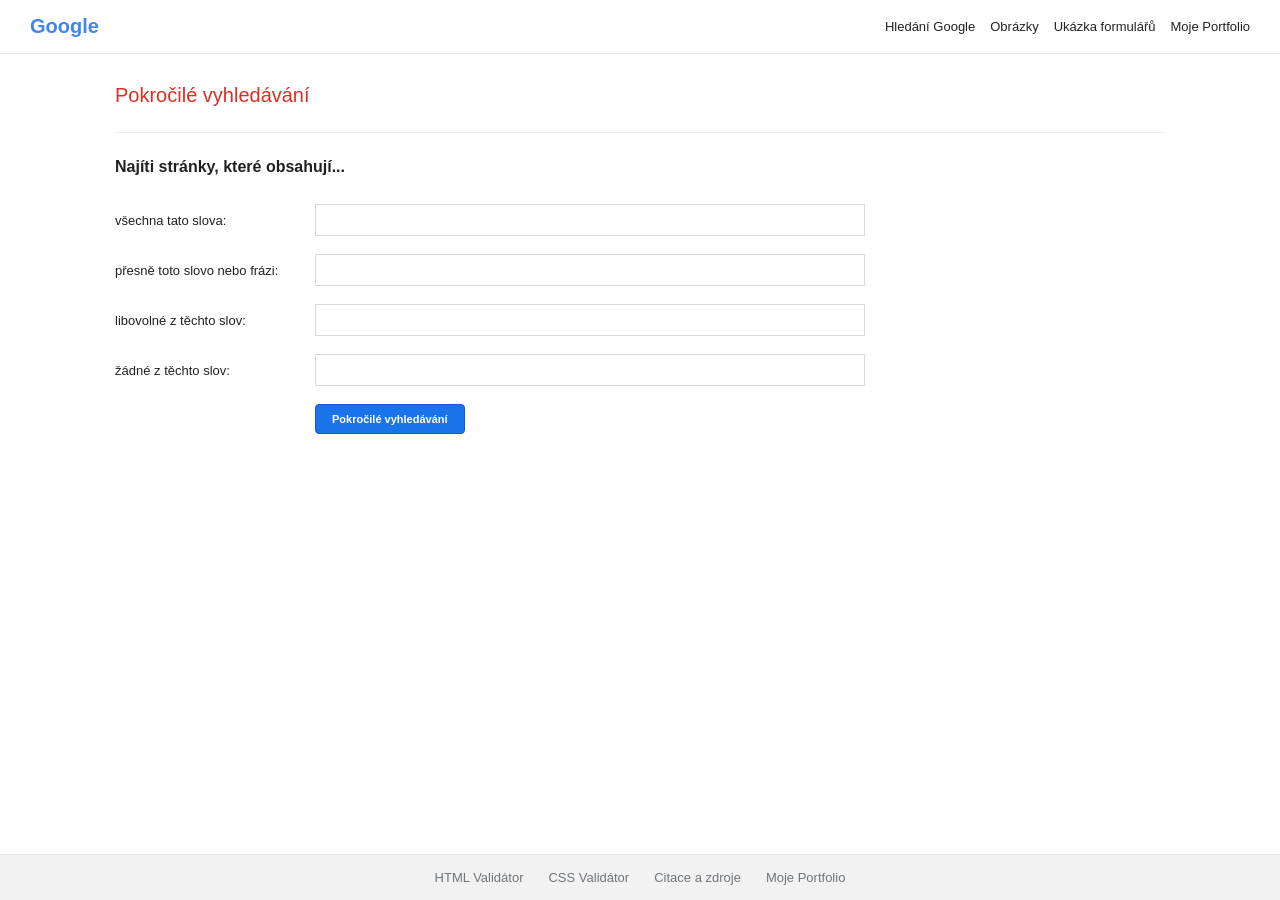
==== advanced.html @ a0e5154a "google" ====
<!DOCTYPE html>
<html lang="cs">
<head>
    <meta charset="UTF-8">
    <meta name="viewport" content="width=device-width, initial-scale=1.0">
    <title>Google Pokročilé vyhledávání</title>
    <link rel="stylesheet" href="style.css">
</head>
<body>
    <header class="top-nav-advanced">
        <a href="index.html" class="logo-small">Google</a>
        <div class="top-links">
            <a href="index.html">Hledání Google</a>
            <a href="images.html">Obrázky</a>
            <a href="forms.html">Ukázka formulářů</a>
            <a href="https://krystofsentensky.github.io/Portfolio/" target="_blank" rel="noopener">Moje Portfolio</a>
        </div>
    </header>

    <main class="advanced-container">
        <h2 class="advanced-title">Pokročilé vyhledávání</h2>
        <hr class="divider">

        <form action="https://www.google.com/search" method="get" class="advanced-form">
            <p class="section-label">Najíti stránky, které obsahují...</p>

            <!-- name="q" -> Vyhledání stránek se všemi těmito slovy -->
            <div class="form-row">
                <label for="all-words">všechna tato slova:</label>
                <input type="text" id="all-words" name="q" class="adv-input">
            </div>

            <!-- name="as_epq" -> Exact Phrase Query (přesná fráze v uvozovkách) -->
            <div class="form-row">
                <label for="exact-phrase">přesně toto slovo nebo frázi:</label>
                <input type="text" id="exact-phrase" name="as_epq" class="adv-input">
            </div>

            <!-- name="as_oq" -> Or Query (libovolné ze slov oddělené operátorem OR) -->
            <div class="form-row">
                <label for="any-words">libovolné z těchto slov:</label>
                <input type="text" id="any-words" name="as_oq" class="adv-input">
            </div>

            <!-- name="as_eq" -> Exclude Query (vyloučení slov s mínusem -) -->
            <div class="form-row">
                <label for="none-words">žádné z těchto slov:</label>
                <input type="text" id="none-words" name="as_eq" class="adv-input">
            </div>

            <!-- Modré tlačítko pro odeslání pokročilého dotazu -->
            <div class="form-row button-row">
                <label></label>
                <input type="submit" value="Pokročilé vyhledávání" class="btn-advanced">
            </div>
        </form>
    </main>

    <footer class="site-footer">
        <a href="https://validator.w3.org/check?uri=referer" target="_blank" rel="noopener">HTML Validátor</a>
        <a href="https://jigsaw.w3.org/css-validator/check/referer" target="_blank" rel="noopener">CSS Validátor</a>
        <a href="https://github.com/krystofsentensky/googlesearch/blob/main/citace.md" target="_blank" rel="noopener">Citace a zdroje</a>
        <a href="https://krystofsentensky.github.io/Portfolio/" target="_blank" rel="noopener">Moje Portfolio</a>
    </footer>
</body>
</html>
---- style.css ----
* {
    box-sizing: border-box;
    margin: 0;
    padding: 0;
}

body {
    font-family: arial, sans-serif;
    color: #202124;
    background-color: #ffffff;
    min-height: 100vh;
    display: flex;
    flex-direction: column;
}

.center-page {
    justify-content: space-between;
}

/* Navigace */
.top-nav {
    display: flex;
    justify-content: flex-end;
    padding: 16px 24px;
    gap: 15px;
}

.top-nav a, .top-links a {
    color: rgba(0,0,0,0.87);
    text-decoration: none;
    font-size: 13px;
}

.top-nav a:hover, .top-links a:hover {
    text-decoration: underline;
}

.top-nav-advanced {
    display: flex;
    justify-content: space-between;
    align-items: center;
    padding: 15px 30px;
    border-bottom: 1px solid #ebebeb;
}

.logo-small {
    color: #4285f4;
    font-size: 20px;
    font-weight: bold;
    text-decoration: none;
}

.top-links {
    display: flex;
    gap: 15px;
}

/* Hlavní sekce - Search */
.search-container {
    display: flex;
    flex-direction: column;
    align-items: center;
    margin-top: 100px;
}

.logo {
    font-size: 90px;
    font-weight: 500;
    letter-spacing: -3px;
    color: #4285f4;
    user-select: none;
    margin-bottom: 20px;
}

.logo-sub {
    font-size: 18px;
    color: #4285f4;
    position: relative;
    top: -20px;
    left: 5px;
    letter-spacing: normal;
}

.search-form {
    width: 100%;
    max-width: 584px;
    display: flex;
    flex-direction: column;
    align-items: center;
}

.search-bar-wrapper {
    width: 100%;
}

.search-bar {
    width: 100%;
    height: 46px;
    padding: 0 20px;
    border: 1px solid #dfe1e5;
    border-radius: 24px;
    font-size: 16px;
    outline: none;
    transition: box-shadow 0.2s;
}

.search-bar:hover, .search-bar:focus {
    box-shadow: 0 1px 6px rgba(32,33,36,0.28);
    border-color: rgba(223,225,229,0);
}

.button-group {
    margin-top: 25px;
    display: flex;
    gap: 12px;
}

.btn {
    background-color: #f8f9fa;
    border: 1px solid #f8f9fa;
    border-radius: 4px;
    color: #3c4043;
    font-size: 14px;
    padding: 10px 16px;
    cursor: pointer;
}

.btn:hover {
    border-color: #dadce0;
    box-shadow: 0 1px 1px rgba(0,0,0,0.1);
    color: #202124;
}

/* Pokročilé vyhledávání */
.advanced-container {
    width: 100%;
    max-width: 1140px;
    margin: 30px auto;
    padding: 0 45px;
}

.advanced-title {
    color: #d93025;
    font-size: 20px;
    font-weight: normal;
    margin-bottom: 25px;
}

.divider {
    border: 0;
    border-top: 1px solid #ebebeb;
    margin-bottom: 25px;
}

.advanced-form {
    display: flex;
    flex-direction: column;
    gap: 18px;
}

.section-label {
    font-size: 16px;
    font-weight: bold;
    margin-bottom: 10px;
}

.form-row {
    display: flex;
    align-items: center;
}

.form-row label {
    width: 200px;
    font-size: 13px;
    color: #222;
}

.adv-input {
    width: 100%;
    max-width: 550px;
    height: 32px;
    border: 1px solid #d9d9d9;
    padding: 0 8px;
    font-size: 13px;
    outline: none;
}

.adv-input:focus {
    border-color: #4d90fe;
}

.btn-advanced {
    background-color: #1a73e8;
    color: #ffffff;
    border: 1px solid #1558d6;
    border-radius: 4px;
    padding: 8px 16px;
    font-size: 11px;
    font-weight: bold;
    cursor: pointer;
}

.btn-advanced:hover {
    background-color: #1558d6;
}

/* Stránka ukázky formulářů */
.forms-showcase-container {
    max-width: 800px;
    margin: 30px auto;
    padding: 0 20px;
}

.notice-badge {
    background-color: #fce8e6;
    color: #c5221f;
    padding: 10px 15px;
    border-radius: 4px;
    margin: 15px 0 25px 0;
    font-size: 14px;
}

.demo-form {
    display: flex;
    flex-direction: column;
    gap: 20px;
}

.disabled-fieldset {
    border: 1px solid #dadce0;
    border-radius: 6px;
    padding: 20px;
    opacity: 0.75;
    background-color: #f8f9fa;
}

.disabled-fieldset legend {
    padding: 0 8px;
    font-weight: bold;
    font-size: 14px;
}

.form-group {
    display: flex;
    flex-direction: column;
    gap: 6px;
    margin-bottom: 15px;
}

.form-group label {
    font-size: 13px;
    font-weight: 500;
}

.inline-options {
    display: flex;
    gap: 20px;
    font-size: 13px;
}

.btn-demo {
    padding: 8px 16px;
    font-size: 13px;
}

/* Zápatí */
.site-footer {
    background-color: #f2f2f2;
    border-top: 1px solid #e4e4e4;
    padding: 15px 30px;
    display: flex;
    justify-content: center;
    gap: 25px;
    margin-top: auto;
}

.site-footer a {
    color: #70757a;
    text-decoration: none;
    font-size: 13px;
}

.site-footer a:hover {
    text-decoration: underline;
}
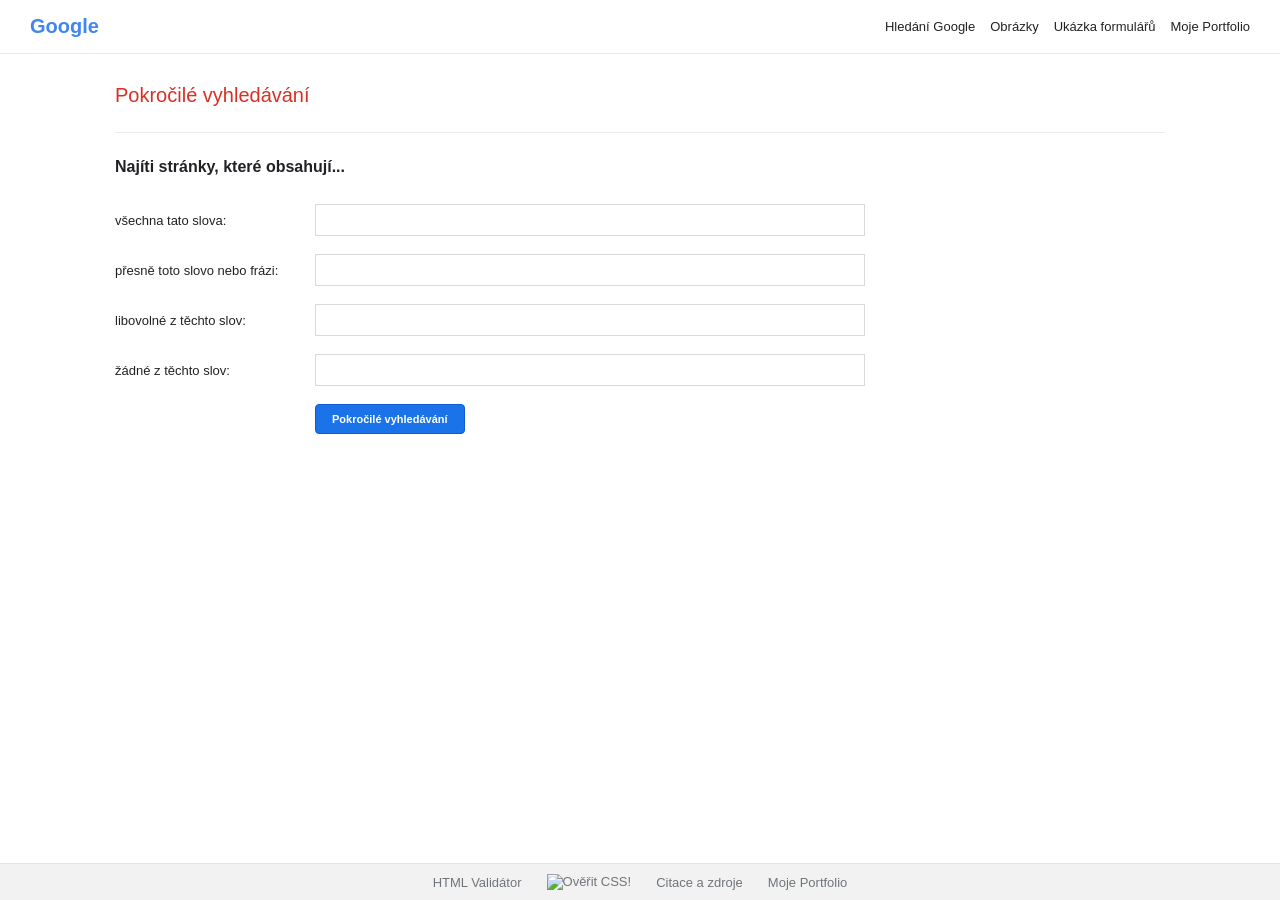
==== commit ddb5d470: "validatory" ====
--- a/advanced.html
+++ b/advanced.html
@@ -7,6 +7,7 @@
     <link rel="stylesheet" href="style.css">
 </head>
 <body>
+    <!-- Horní navigace pro pokročilé hledání (s malým logem vlevo) -->
     <header class="top-nav-advanced">
         <a href="index.html" class="logo-small">Google</a>
         <div class="top-links">
@@ -21,35 +22,37 @@
         <h2 class="advanced-title">Pokročilé vyhledávání</h2>
         <hr class="divider">
 
+        <!-- FORMULÁŘ POKROČILÉHO VYHLEDÁVÁNÍ -->
         <form action="https://www.google.com/search" method="get" class="advanced-form">
             <p class="section-label">Najíti stránky, které obsahují...</p>
 
-            <!-- name="q" -> Vyhledání stránek se všemi těmito slovy -->
+            <!-- 1. Všechna tato slova -> name="q" (Standardní hledání) -->
             <div class="form-row">
                 <label for="all-words">všechna tato slova:</label>
                 <input type="text" id="all-words" name="q" class="adv-input">
             </div>
 
-            <!-- name="as_epq" -> Exact Phrase Query (přesná fráze v uvozovkách) -->
+            <!-- 2. Přesná fráze -> name="as_epq" (Exact Phrase Query - odpovídá hledání v uvozovkách "") -->
             <div class="form-row">
                 <label for="exact-phrase">přesně toto slovo nebo frázi:</label>
                 <input type="text" id="exact-phrase" name="as_epq" class="adv-input">
             </div>
 
-            <!-- name="as_oq" -> Or Query (libovolné ze slov oddělené operátorem OR) -->
+            <!-- 3. Libovolné ze slov -> name="as_oq" (Or Query - odpovídá operátoru OR) -->
             <div class="form-row">
                 <label for="any-words">libovolné z těchto slov:</label>
                 <input type="text" id="any-words" name="as_oq" class="adv-input">
             </div>
 
-            <!-- name="as_eq" -> Exclude Query (vyloučení slov s mínusem -) -->
+            <!-- 4. Žádné ze slov -> name="as_eq" (Exclude Query - odpovídá vyloučení slova mínusem -) -->
             <div class="form-row">
                 <label for="none-words">žádné z těchto slov:</label>
                 <input type="text" id="none-words" name="as_eq" class="adv-input">
             </div>
 
-            <!-- Modré tlačítko pro odeslání pokročilého dotazu -->
+            <!-- Modré tlačítko odeslání formuláře -->
             <div class="form-row button-row">
+                <!-- Prázdný label pro správné zarovnání tlačítka do sloupce s vstupy -->
                 <label></label>
                 <input type="submit" value="Pokročilé vyhledávání" class="btn-advanced">
             </div>
@@ -58,7 +61,15 @@
 
     <footer class="site-footer">
         <a href="https://validator.w3.org/check?uri=referer" target="_blank" rel="noopener">HTML Validátor</a>
-        <a href="https://jigsaw.w3.org/css-validator/check/referer" target="_blank" rel="noopener">CSS Validátor</a>
+        
+        <p>
+            <a href="https://jigsaw.w3.org/css-validator/check/referer" target="_blank" rel="noopener">
+                <img style="border:0;width:88px;height:31px"
+                    src="https://jigsaw.w3.org/css-validator/images/vcss-blue"
+                    alt="Ověřit CSS!" />
+            </a>
+        </p>
+
         <a href="https://github.com/krystofsentensky/googlesearch/blob/main/citace.md" target="_blank" rel="noopener">Citace a zdroje</a>
         <a href="https://krystofsentensky.github.io/Portfolio/" target="_blank" rel="noopener">Moje Portfolio</a>
     </footer>
--- a/style.css
+++ b/style.css
@@ -1,28 +1,31 @@
+/* RESET STYLŮ: Sjednocení výpočtu rozměrů buněk a nulování výchozích okrajů */
 * {
-    box-sizing: border-box;
+    box-sizing: border-box; /* Zahrnuje padding a border do celkové šířky/výšky prvku */
     margin: 0;
     padding: 0;
 }
 
+/* ZÁKLADNÍ NASTAVENÍ TĚLA STRÁNKY */
 body {
     font-family: arial, sans-serif;
     color: #202124;
     background-color: #ffffff;
-    min-height: 100vh;
-    display: flex;
-    flex-direction: column;
-}
-
+    min-height: 100vh; /* Roztáhne tělo stránky na 100 % výšky okna prohlížeče */
+    display: flex;
+    flex-direction: column; /* Uspořádá prkvy (header, main, footer) svisle pod sebe */
+}
+
+/* Třída pro hlavní vyhledávací stránku pro roztažení obsahu mezi vršek a spodek */
 .center-page {
     justify-content: space-between;
 }
 
-/* Navigace */
+/* HORNÍ NAVIGACE (HLAVNÍ STRÁNKY) */
 .top-nav {
     display: flex;
-    justify-content: flex-end;
+    justify-content: flex-end; /* Zarovná odkazy doprava */
     padding: 16px 24px;
-    gap: 15px;
+    gap: 15px; /* Mezera mezi jednotlivými odkazy */
 }
 
 .top-nav a, .top-links a {
@@ -32,15 +35,16 @@
 }
 
 .top-nav a:hover, .top-links a:hover {
-    text-decoration: underline;
-}
-
+    text-decoration: underline; /* Podtržení odkazu při najetí myší */
+}
+
+/* NAVIGACE PRO POKROČILÉ VYHLEDÁVÁNÍ A FORMS */
 .top-nav-advanced {
     display: flex;
-    justify-content: space-between;
+    justify-content: space-between; /* Malé logo vlevo, odkazy vpravo */
     align-items: center;
     padding: 15px 30px;
-    border-bottom: 1px solid #ebebeb;
+    border-bottom: 1px solid #ebebeb; /* Tenká dělící linka dole */
 }
 
 .logo-small {
@@ -55,14 +59,15 @@
     gap: 15px;
 }
 
-/* Hlavní sekce - Search */
+/* VYHLEDÁVACÍ KONTEJNER (CENTER CONTAINER) */
 .search-container {
     display: flex;
     flex-direction: column;
-    align-items: center;
+    align-items: center; /* Zarovná logo a formulář přesně na střed */
     margin-top: 100px;
 }
 
+/* LOGO GOOGLE */
 .logo {
     font-size: 90px;
     font-weight: 500;
@@ -81,9 +86,10 @@
     letter-spacing: normal;
 }
 
+/* FORMULÁŘ VYHLEDÁVÁNÍ */
 .search-form {
     width: 100%;
-    max-width: 584px;
+    max-width: 584px; /* Maximální šířka odpovídající reálnému vyhledávači Google */
     display: flex;
     flex-direction: column;
     align-items: center;
@@ -93,22 +99,25 @@
     width: 100%;
 }
 
+/* ZAOBLENÉ VYHLEDÁVACÍ POLE (SEARCH BAR) */
 .search-bar {
     width: 100%;
     height: 46px;
     padding: 0 20px;
     border: 1px solid #dfe1e5;
-    border-radius: 24px;
+    border-radius: 24px; /* Vytváří typické zaoblené rohy Google vyhledávání */
     font-size: 16px;
     outline: none;
     transition: box-shadow 0.2s;
 }
 
+/* Efekt stínu při najetí myší nebo kliknutí (focus) */
 .search-bar:hover, .search-bar:focus {
     box-shadow: 0 1px 6px rgba(32,33,36,0.28);
     border-color: rgba(223,225,229,0);
 }
 
+/* TLAČÍTKA POD VYHLEDÁVACÍM POLEM */
 .button-group {
     margin-top: 25px;
     display: flex;
@@ -131,7 +140,7 @@
     color: #202124;
 }
 
-/* Pokročilé vyhledávání */
+/* STRÁNKA POKROČILÉHO VYHLEDÁVÁNÍ (ADVANCED SEARCH) */
 .advanced-container {
     width: 100%;
     max-width: 1140px;
@@ -164,13 +173,14 @@
     margin-bottom: 10px;
 }
 
+/* Řádek formuláře pro zarovnání popisku a vstupního pole vedle sebe */
 .form-row {
     display: flex;
     align-items: center;
 }
 
 .form-row label {
-    width: 200px;
+    width: 200px; /* Pevná šířka popisku pro perfektní svislé zarovnání všech polí pod sebou */
     font-size: 13px;
     color: #222;
 }
@@ -189,6 +199,7 @@
     border-color: #4d90fe;
 }
 
+/* TYPICKÉ MODRÉ TLAČÍTKO PRO ADVANCED SEARCH */
 .btn-advanced {
     background-color: #1a73e8;
     color: #ffffff;
@@ -204,7 +215,7 @@
     background-color: #1558d6;
 }
 
-/* Stránka ukázky formulářů */
+/* STRÁNKA S PŘEHLADEM FORMULÁŘŮ (FORMS.HTML) */
 .forms-showcase-container {
     max-width: 800px;
     margin: 30px auto;
@@ -226,6 +237,7 @@
     gap: 20px;
 }
 
+/* Vzhled neaktivních skupin formulářových prvků */
 .disabled-fieldset {
     border: 1px solid #dadce0;
     border-radius: 6px;
@@ -263,15 +275,16 @@
     font-size: 13px;
 }
 
-/* Zápatí */
+/* ZÁPATÍ STRÁNKY (SITE FOOTER) */
 .site-footer {
     background-color: #f2f2f2;
     border-top: 1px solid #e4e4e4;
-    padding: 15px 30px;
+    padding: 10px 30px;
     display: flex;
     justify-content: center;
+    align-items: center; /* Výškově zarovná odkazové texty a obrázek CSS ikony na střed */
     gap: 25px;
-    margin-top: auto;
+    margin-top: auto; /* Klíčové nastavení: Odtlačí zápatí dospodu okna, i když je na stránce málo obsahu */
 }
 
 .site-footer a {
@@ -282,4 +295,10 @@
 
 .site-footer a:hover {
     text-decoration: underline;
+}
+
+.site-footer p {
+    margin: 0;
+    display: flex;
+    align-items: center;
 }
